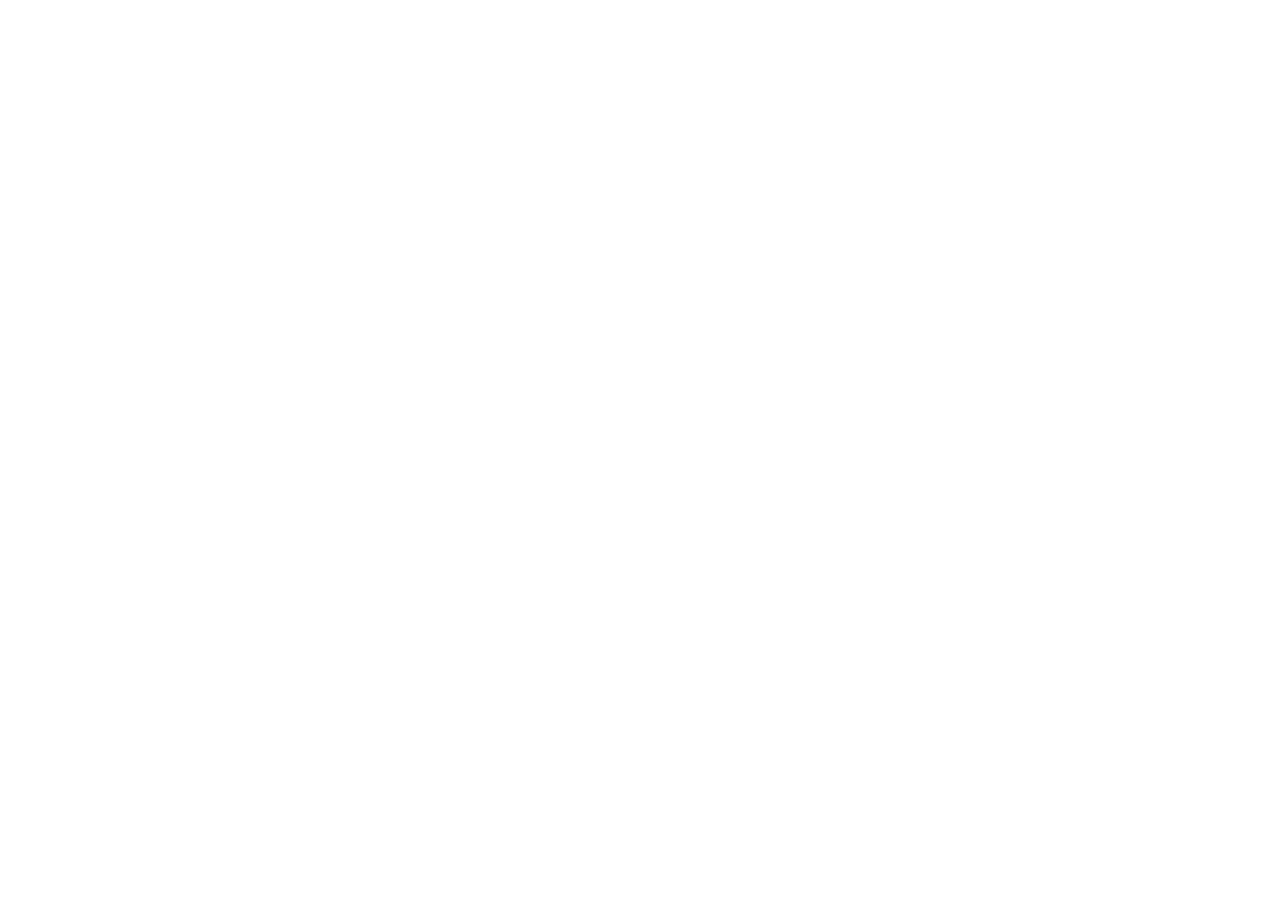
==== site/index.html @ 5ea639e9 "My first page" ====
<!DOCTYPE html>
<html lang="en">
<head>
  <meta charset="UTF-8">
  <meta name="viewport" content="width=device-width, initial-scale=1.0">
  <title>Document</title>
</head>
<body>
  
</body>
</html>
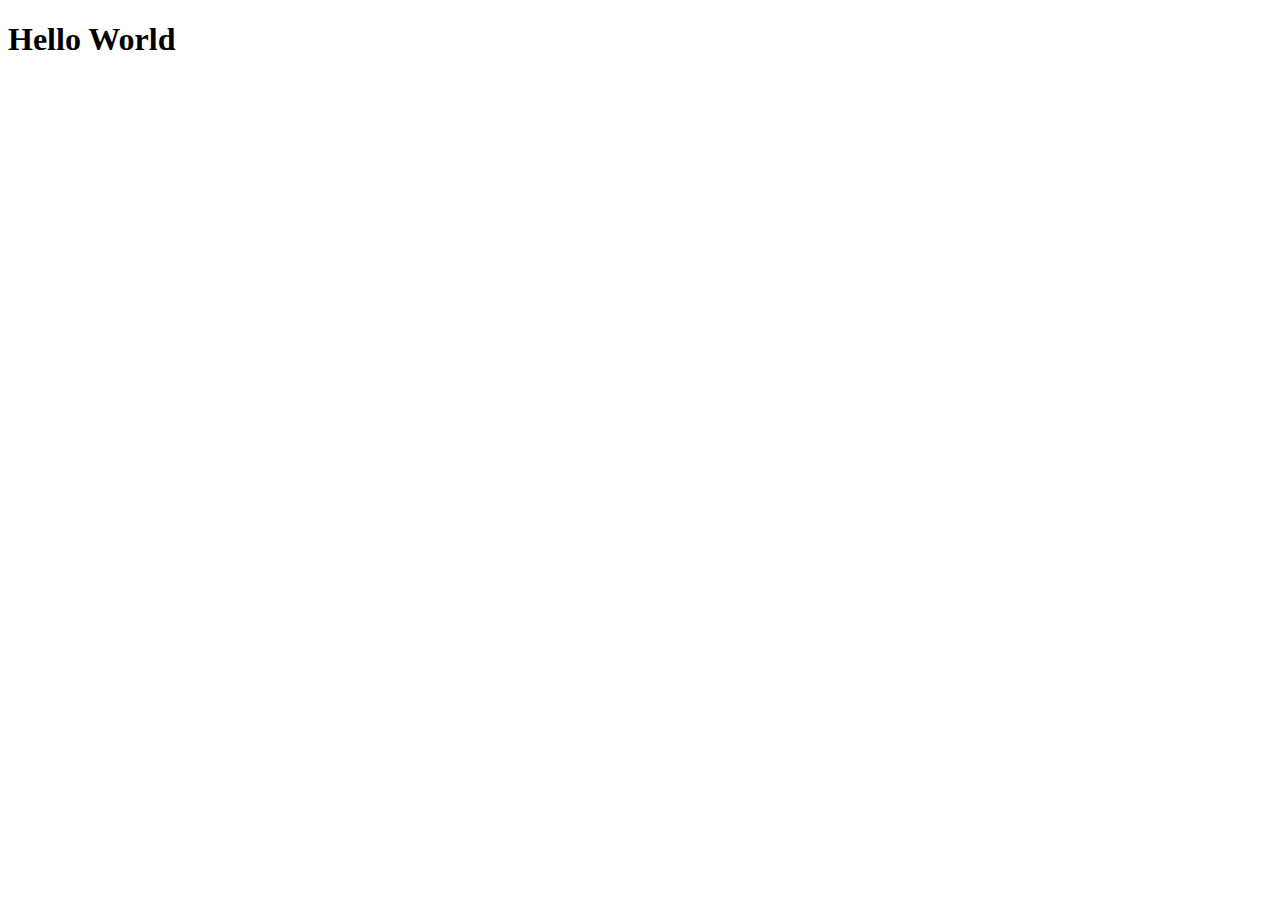
==== commit d2627dae: "Included an h1 element" ====
--- a/site/index.html
+++ b/site/index.html
@@ -6,6 +6,6 @@
   <title>Document</title>
 </head>
 <body>
-  
+  <h1>Hello World</h1>
 </body>
 </html>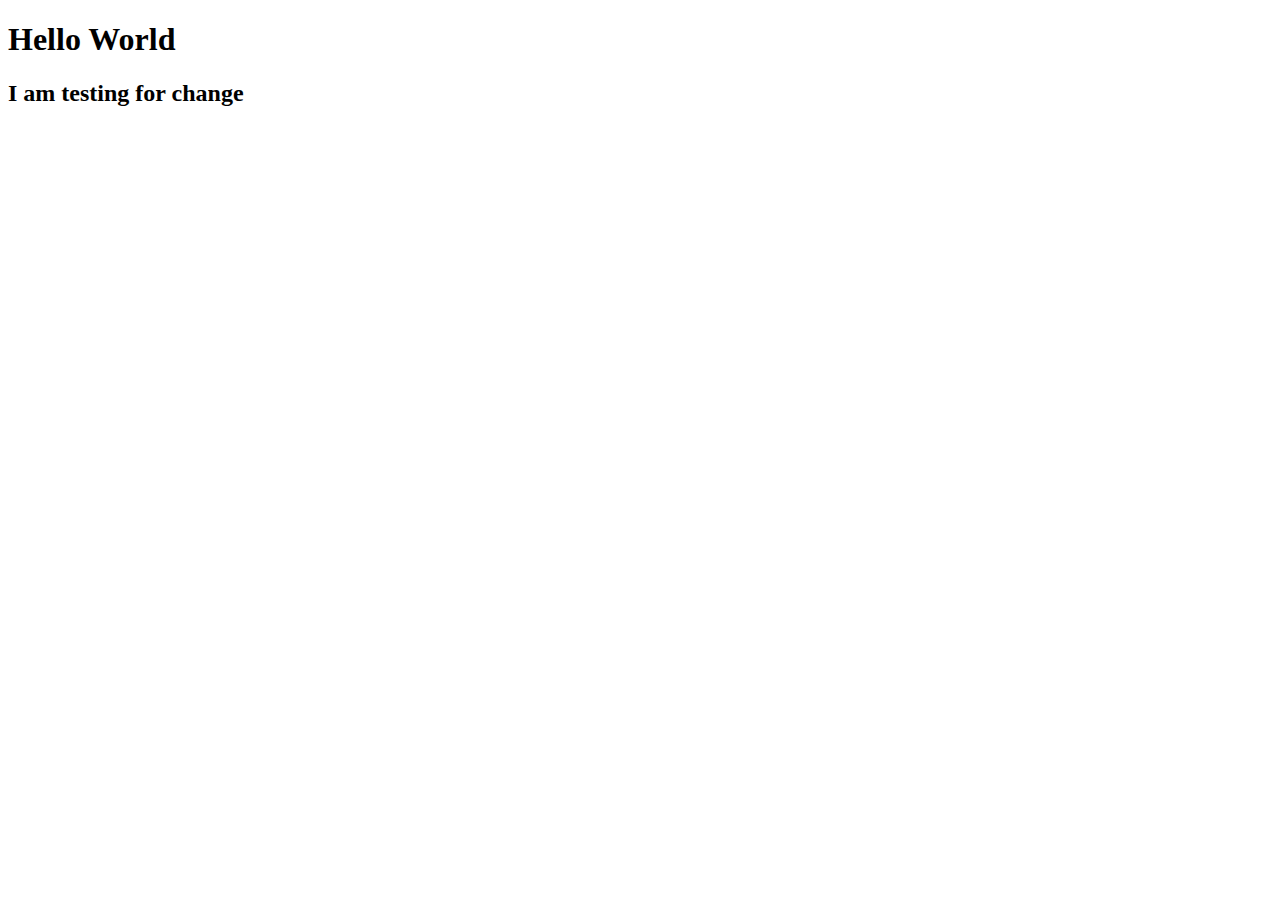
==== commit d76e1d8a: "module 2 assignment solution" ====
--- a/site/index.html
+++ b/site/index.html
@@ -7,5 +7,6 @@
 </head>
 <body>
   <h1>Hello World</h1>
+  <h2>I am testing for change</h2>
 </body>
 </html>